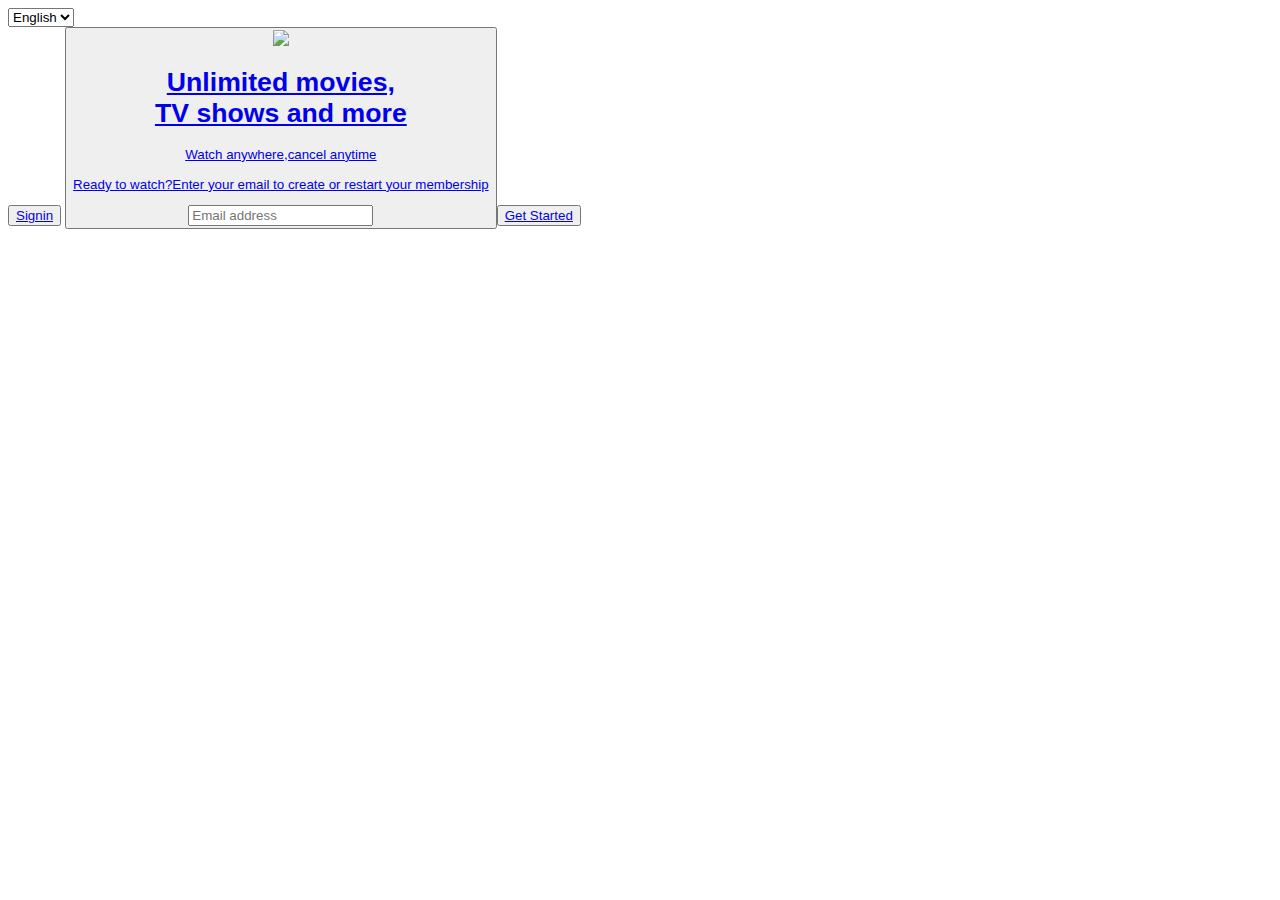
==== index.html @ 2c75e7ec "Merge 46f48a41e3c78835e6a0b17e3a067f9cacee3e76 into a3f4e4118f38fe1c93146f6a2f015eee4a5c2289" ====
<!DOCTYPE html>
<html lang="en">
<head>
    <title>Interflix</title>
<link rel="stylesheet" href="./styles.css">
<link href="https://fonts.googleapis.com/icon?family=Material+Icons"
      rel="stylesheet">

</head>
<body>
 <div class="header">
    <div class="layer">
        <nav class="navbar">
            <div class="right">
                <div>
            
                    <select class="symbol">
                        
                        <option>English</option>
                        <option>Hindi</option>
                    </select>
                    
                    </div>
                    <div>
                        <button class="btn"><a href="./client/FrontEnd/login/login.html">Signin</a></button>
                        <button class="btnn"><a href="./client/FrontEnd/Signup/Signup.html>Sign Up</a></button>
                    </div>
            </div>
           
        </nav>
        <div class="content">
            <img src="./images/interflix_logo.jpeg">
            <h1>Unlimited movies,<br>TV shows and more</h1>
            <p>Watch anywhere,cancel anytime<br><br>Ready to watch?Enter your email to create or restart your membership</p>
            <div class="email-container">
                <input placeholder="Email address">
                <button class="btn2"><a href="./client/FrontEnd/main/main.html">Get Started</a></button>
            </div>
        </div>
    </div>


</body>

</html>
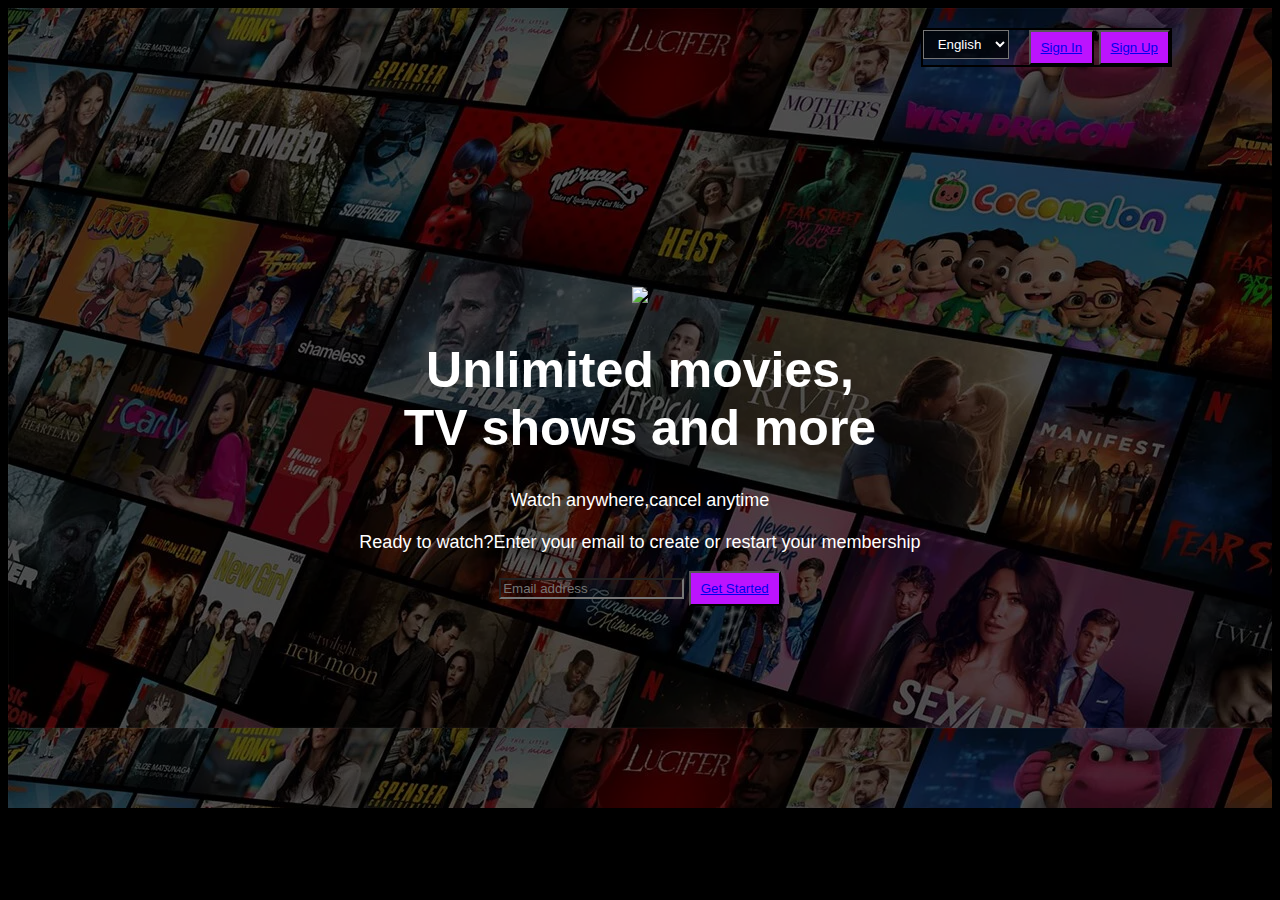
==== commit edec090d: "Add files via upload" ====
--- a/index.html
+++ b/index.html
@@ -2,7 +2,7 @@
 <html lang="en">
 <head>
     <title>Interflix</title>
-<link rel="stylesheet" href="./styles.css">
+<link rel="stylesheet" href="./client/FrontEnd/main/styles.css">
 <link href="https://fonts.googleapis.com/icon?family=Material+Icons"
       rel="stylesheet">
 
@@ -22,14 +22,14 @@
                     
                     </div>
                     <div>
-                        <button class="btn"><a href="./client/FrontEnd/login/login.html">Signin</a></button>
-                        <button class="btnn"><a href="./client/FrontEnd/Signup/Signup.html>Sign Up</a></button>
+                        <button class="btn"><a href="./client/FrontEnd/login/login.html">Sign In</a></button>
+                        <button class="btnn"><a href="./client/FrontEnd/signup/signup.html">Sign Up</a></button>
                     </div>
             </div>
            
         </nav>
         <div class="content">
-            <img src="./images/interflix_logo.jpeg">
+            <img src="./">
             <h1>Unlimited movies,<br>TV shows and more</h1>
             <p>Watch anywhere,cancel anytime<br><br>Ready to watch?Enter your email to create or restart your membership</p>
             <div class="email-container">
@@ -42,4 +42,4 @@
 
 </body>
 
-</html>
+</html>--- a/client/FrontEnd/main/styles.css
+++ b/client/FrontEnd/main/styles.css
@@ -0,0 +1,251 @@
+.header
+{
+    height:800px;
+    background-image:url(../images/background.webp);
+}
+
+html{
+    color:white;
+    font-family: 'Open Sans', sans-serif;
+    background-color: black;
+
+}
+.layer
+{
+    height:800px;
+    background-color:rgba(0,0,0,0.6);
+}
+.symbol
+{
+    background-color:rgba(0,0,0,0.7);
+    color:white;
+    padding:5px 10px;
+}
+
+.language
+{
+    position:absolute;
+    color:white;
+}
+.navbar
+{
+    padding:20px 100px;
+    display: flex;
+    justify-content:flex-end;
+}
+.right
+{
+    border:2px solid black;
+    display:flex;
+    gap:20px;
+}
+.btn
+{
+    background-color:#BC13FE;
+    padding:8px 10px;
+    color:white;
+}
+.btnn
+{
+    background-color:#BC13FE;
+    padding:8px 10px;
+    color:white;
+}
+.content{
+    margin:200px auto;
+    width: 60%;
+    text-align:center;
+}
+
+
+.content h1{
+    font-size:50px;
+    font-weight:bold;
+}
+.content p{
+    font-size:18px;
+    font-weight:500;
+}
+.email-container>input{
+
+     background-color:rgba(0,0,0,0);
+   
+
+}
+.btn2{
+    background-color:#BC13FE;
+    padding:8px 10px;
+    color:white;
+}
+.header1
+{
+    height:800px;
+    background-image:url(./images/background.webp);
+}
+.layer1
+{
+    height:800px;
+    background-color:rgba(0,0,0,0.6);
+}
+.logo {
+	position: relative;
+	z-index: 2;
+	height: 90px;
+}
+
+.logo img {
+	width: 170px;
+	position: absolute;
+	top: 20px;
+	left: 40px;
+}
+.showcase-content {
+	position: relative;
+	z-index: 2;
+	width: 450px;
+	height: 650px;
+	background: rgb(0, 0, 0, 0.7);
+	margin: 0 auto;
+	display: flex;
+	flex-direction: column;
+	justify-content: flex-start;
+	align-items: flex-start;
+	text-align: left;
+	padding: 60px 65px;
+}
+
+.formm h1 {
+	margin-bottom: 20px;
+}
+
+.formm {
+	width: 100%;
+	margin-bottom: 40px;
+}
+
+.formm .info {
+	padding: 5px 0;
+	/* margin-bottom: 20px; */
+}
+
+.formm .info .email {
+	margin-bottom: 30px;
+	width: 100%;
+	height: 50px;
+	border-radius: 5px;
+	border: none;
+	padding: 10px;
+	font-size: inherit;
+}
+.formm .info .userid {
+	margin-bottom: 30px;
+	width: 100%;
+	height: 50px;
+	border-radius: 5px;
+	border: none;
+	padding: 10px;
+	font-size: inherit;
+}
+
+.formm .btn {
+	margin-bottom: 10px;
+	width: 100%;
+}
+.btn-primary {
+	width: 100%;
+	height: 50px;
+	border-radius: 5px;
+	background:#BC13FE;
+	color: #fff;
+	font-size: inherit;
+	font-weight: bold;
+	border: none;
+	cursor: pointer;
+	outline: none;
+	box-shadow: 0 1px 0 rgba(0, 0, 0, 0.45);
+}
+.help {
+	display: flex;
+	justify-content: space-between;
+	font-size: 0.8rem;
+}
+.logo1 {
+	position: relative;
+	z-index: 2;
+	height: 90px;
+}
+
+.logo1 img {
+	width: 170px;
+	position: absolute;
+	top: 20px;
+	left: 40px;
+}
+.banner {
+    background-image: url('../images/nhie\ image\(1\)\(2\).jpg');
+    background-size: cover;
+    background-position: center center;
+    color: white;
+    object-fit: contain;
+    height: 448px;
+}
+
+.banner__contents {
+    margin-left: 30px;
+    padding-top: 140px;
+    height: 190px;
+  }
+  
+  .banner__title {
+    font-size: 3rem;
+    font-weight: 800;
+    padding-bottom: 0.3rem;
+  }
+  .banner__description {
+    width: 45rem;
+    line-height: 1.3;
+    padding-top: 1rem;
+    font-size: 0.8rem;
+    max-width: 360px;
+    height: 180px;
+  }
+  
+  .banner__button {
+    cursor: pointer;
+    color: #fff;
+    outline: none;
+    border: none;
+    font-weight: 700;
+    border-radius: 0.2vw;
+    padding-left: 2rem;
+    padding-right: 2rem;
+    margin-right: 1rem;
+    padding-top: 0.5rem;
+    padding-bottom: 0.5rem;
+    background-color: rgba(51, 51, 51, 0.5);
+  }
+  
+  .banner__button:hover {
+    color: #000;
+    background-color: #e6e6e6;
+    transition: all 0.2s;
+  }
+  
+  .row__poster {
+    width: 100%;
+    object-fit: contain;
+    max-height: 100px;
+    margin-right: 10px;
+    transition: transform 450ms;
+  }
+  
+  .row__posters {
+    display: flex;
+    overflow-y: hidden;
+    overflow-x: scroll;
+    padding: 20px;
+  }
+  
+  .row__poster:hover {
+    transform: scale(1.00);
+  }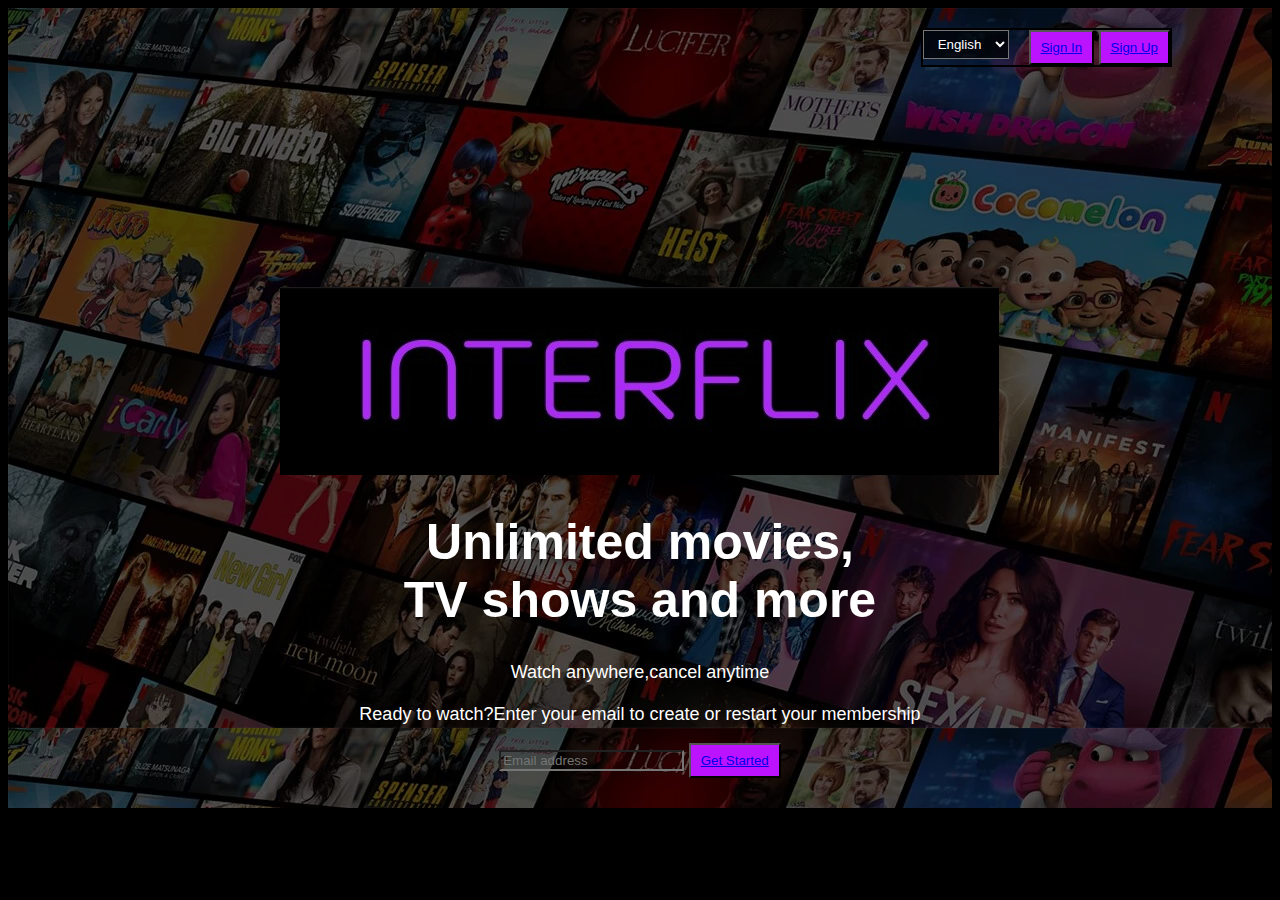
==== commit 1734fa44: "Add files via upload" ====
--- a/index.html
+++ b/index.html
@@ -29,7 +29,7 @@
            
         </nav>
         <div class="content">
-            <img src="./">
+            <img src="./client/FrontEnd/images/interflix_logo.jpeg">
             <h1>Unlimited movies,<br>TV shows and more</h1>
             <p>Watch anywhere,cancel anytime<br><br>Ready to watch?Enter your email to create or restart your membership</p>
             <div class="email-container">
